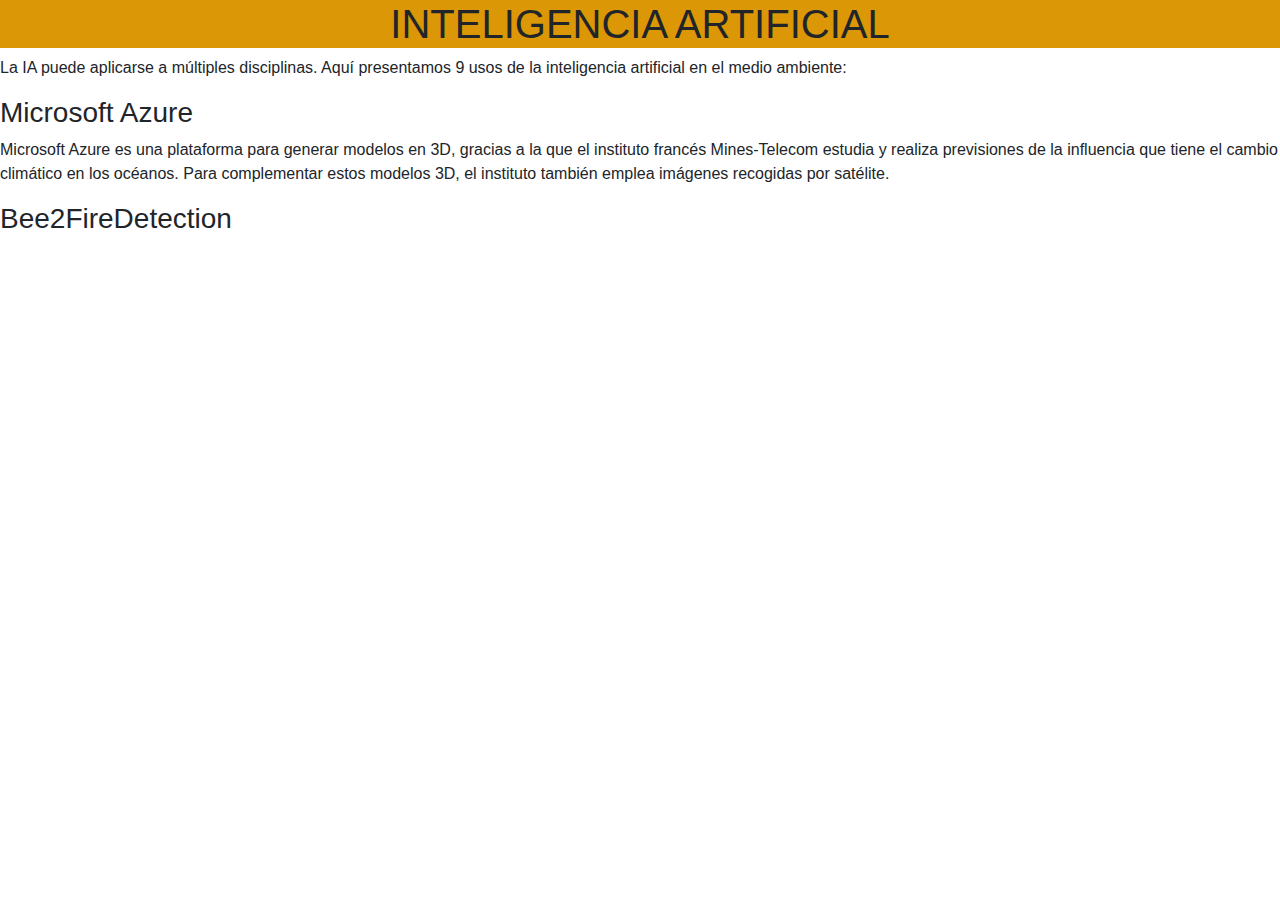
==== ia.html @ e5c192c9 "Initial commit" ====
<!DOCTYPE html>
<html lang="en">
<head>
    <meta charset="UTF-8">
    <meta name="viewport" content="width=device-width, initial-scale=1.0">
    <meta http-equiv="X-UA-Compatible" content="ie=edge">
    <title>Inteligencia Artificial</title>
    <link rel="stylesheet" type="text/css" href="css/styles.css">
    <link rel="stylesheet" href="https://stackpath.bootstrapcdn.com/bootstrap/4.4.1/css/bootstrap.min.css" integrity="sha384-Vkoo8x4CGsO3+Hhxv8T/Q5PaXtkKtu6ug5TOeNV6gBiFeWPGFN9MuhOf23Q9Ifjh" crossorigin="anonymous">
</head>
<body>
    <div>
        <h1>INTELIGENCIA ARTIFICIAL</h1>
        <p>La IA puede aplicarse a múltiples disciplinas. Aquí presentamos 9 usos de la inteligencia artificial en el medio ambiente:</p>

        <h3>Microsoft Azure</h3>
        <p>Microsoft Azure es una plataforma para generar modelos en 3D, gracias a la que el instituto francés Mines-Telecom estudia y realiza previsiones de la influencia que tiene el cambio climático en los océanos. Para complementar estos modelos 3D, el instituto también emplea imágenes recogidas por satélite.</p>

        <h3>Bee2FireDetection</h3>
    </div>
    

</body>
</html>
---- css/styles.css ----
h1 {
    text-align: center;
    background-color: #db9705;

.subtitulo {
    border: solid 2px;
    border-color: rgb(255, 174, 0);
    font-family: Verdana, Geneva, Tahoma, sans-serif;
    background-color: rgb(252, 211, 124);
}

#video_derecha {
    float: right;
}

.col-md-6 {
    text-align: center;
    background-color: rgb(179, 33, 135);
}

.col-md-12 {
    text-align: center;
    background-color: hotpink;
}
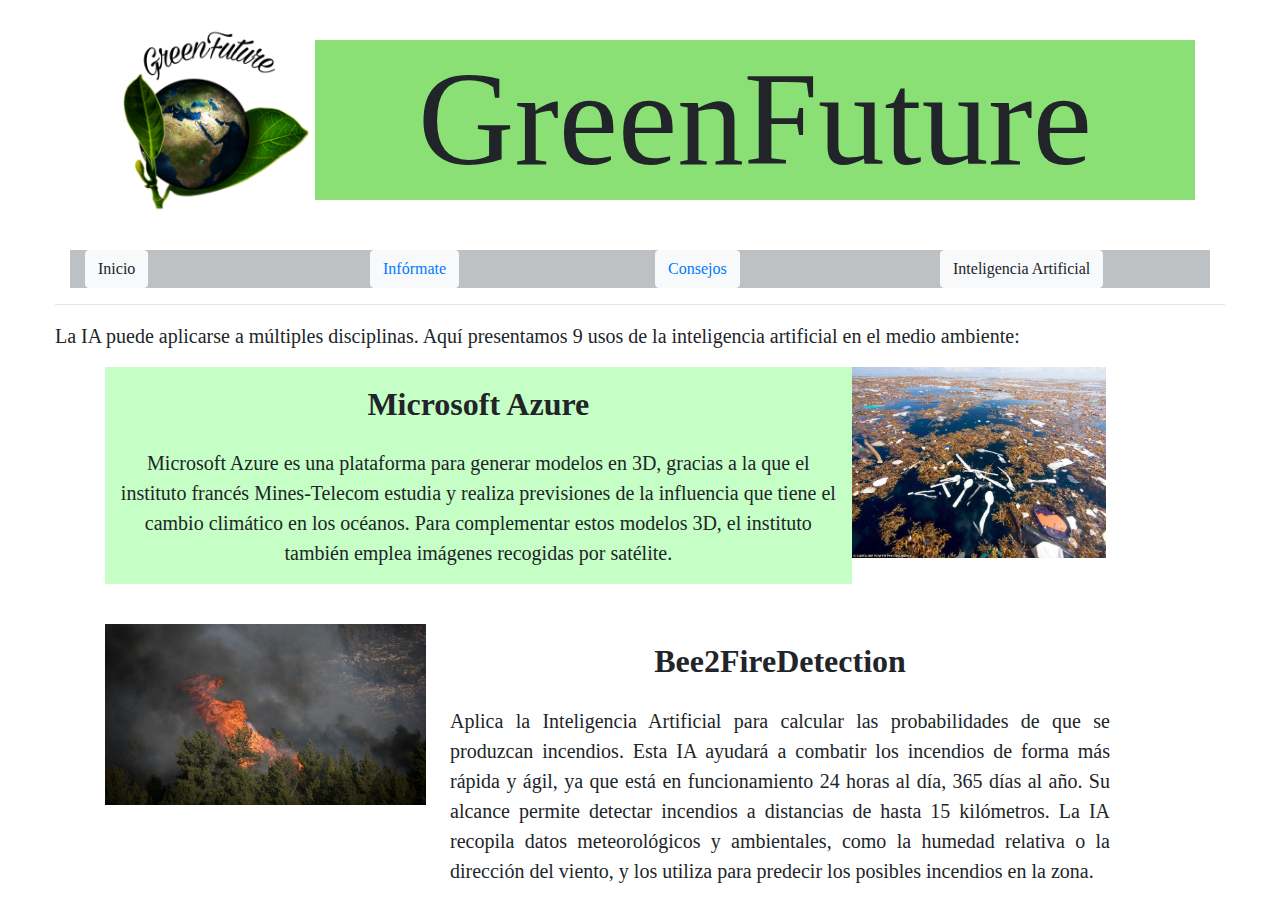
==== commit 2b87cb9a: "Initial commit" ====
--- a/ia.html
+++ b/ia.html
@@ -1,24 +1,67 @@
 <!DOCTYPE html>
-<html lang="en">
+<html lang="es">
 <head>
     <meta charset="UTF-8">
     <meta name="viewport" content="width=device-width, initial-scale=1.0">
     <meta http-equiv="X-UA-Compatible" content="ie=edge">
     <title>Inteligencia Artificial</title>
-    <link rel="stylesheet" type="text/css" href="css/styles.css">
     <link rel="stylesheet" href="https://stackpath.bootstrapcdn.com/bootstrap/4.4.1/css/bootstrap.min.css" integrity="sha384-Vkoo8x4CGsO3+Hhxv8T/Q5PaXtkKtu6ug5TOeNV6gBiFeWPGFN9MuhOf23Q9Ifjh" crossorigin="anonymous">
+    <link rel="stylesheet" type="text/css" href="css/styles2.css">
 </head>
 <body>
+    <div class="container">
+        <div class="row">
+            <div class="col-md-2"><img src="img\PicsArt_12-26-03.06.12.png" width="250px" height="250px"></div>
+            <div class="col-md-10"><h1>GreenFuture</h1></div>
+            
+        </div>
+    </div>
+    <div class="container">
+            <div class="row">
+            <div id="cuadros" class="col-md"><button type="button" class="btn btn-light">Inicio</button></div>
+            <div id="cuadros" class="col-md"><button type="button" class="btn btn-light"> <a href="./info.html">Infórmate </a></button></div>
+            
+            <div id="cuadros" class="col-md"><button type="button" class="btn btn-light"> <a href=consejos.html>Consejos </a></button></div>
+                
+            <div id="cuadros" class="col-md"><button type="button" class="btn btn-light">Inteligencia Artificial</button></div>
+                    
+        </div>
+    </div>
+    <hr>    
+    <div><p class="parrafo1">La IA puede aplicarse a múltiples disciplinas. Aquí presentamos 9 usos de la inteligencia artificial en el medio ambiente:</p></div>
+
     <div>
-        <h1>INTELIGENCIA ARTIFICIAL</h1>
-        <p>La IA puede aplicarse a múltiples disciplinas. Aquí presentamos 9 usos de la inteligencia artificial en el medio ambiente:</p>
+        <div class="row margen1div">
+            <div class="col-md-8 container-fluid1">
+                <h2><strong>Microsoft Azure</strong></h2>
+                <p class="texto1">Microsoft Azure es una plataforma para generar modelos en 3D, gracias a la que el instituto francés Mines-Telecom 
+                    estudia y realiza previsiones de la influencia que tiene el cambio climático en los océanos. Para complementar 
+                    estos modelos 3D, el instituto también emplea imágenes recogidas por satélite.
+                </p>
+            </div>
+            <div class="col-md-4 padding0"><img src="img\microsoftazure.jpg"width="68%"></div>
+        </div>
+    </div>
 
-        <h3>Microsoft Azure</h3>
-        <p>Microsoft Azure es una plataforma para generar modelos en 3D, gracias a la que el instituto francés Mines-Telecom estudia y realiza previsiones de la influencia que tiene el cambio climático en los océanos. Para complementar estos modelos 3D, el instituto también emplea imágenes recogidas por satélite.</p>
+    <div>
+        <div class="row margen2div">
+            <div class="col-md-4">
+                <img src="img\incendio.jpg"width="102%"></div>
+            <div class="col-md-8 container-fluid2">
+                <h2><strong>Bee2FireDetection</strong></h2>
+                <p class="texto2">Aplica la Inteligencia Artificial para calcular las probabilidades de que se produzcan incendios. 
+                    Esta IA ayudará a combatir los incendios de forma más rápida y ágil, ya que está en funcionamiento 24 horas 
+                    al día, 365 días al año. Su alcance permite detectar incendios a distancias de hasta 15 kilómetros. La IA recopila 
+                    datos meteorológicos y ambientales, como la humedad relativa o la dirección del viento, y los utiliza para predecir 
+                    los posibles incendios en la zona.
+                </p>
+            </div>
+        <div>
+    </div>
 
-        <h3>Bee2FireDetection</h3>
-    </div>
-    
+<script src="https://code.jquery.com/jquery-3.4.1.slim.min.js" integrity="sha384-J6qa4849blE2+poT4WnyKhv5vZF5SrPo0iEjwBvKU7imGFAV0wwj1yYfoRSJoZ+n" crossorigin="anonymous"></script>
+<script src="https://cdn.jsdelivr.net/npm/popper.js@1.16.0/dist/umd/popper.min.js" integrity="sha384-Q6E9RHvbIyZFJoft+2mJbHaEWldlvI9IOYy5n3zV9zzTtmI3UksdQRVvoxMfooAo" crossorigin="anonymous"></script>
+<script src="https://stackpath.bootstrapcdn.com/bootstrap/4.4.1/js/bootstrap.min.js" integrity="sha384-wfSDF2E50Y2D1uUdj0O3uMBJnjuUD4Ih7YwaYd1iqfktj0Uod8GCExl3Og8ifwB6" crossorigin="anonymous"></script>
 
 </body>
 </html>--- a/css/styles2.css
+++ b/css/styles2.css
@@ -0,0 +1,64 @@
+
+body {
+    margin-right: 55px;
+    margin-left: 55px;
+    font-family: Georgia, 'Times New Roman', Times, serif;
+}
+
+.container-fluid1 {
+    background-color: rgb(197, 255, 197);
+}
+
+h2 {
+    font-family: Cambria, Cochin, Georgia, 'Times New Roman', Times, serif;
+    text-align: center;
+    margin-bottom: 25px;
+    margin-top: 18px;
+}
+
+.padding0 {
+    padding-right: 0px;
+    padding-left: 0px;
+}
+
+.margen1div {
+    margin-left: 50px;
+    margin-right: 0px;
+}
+
+.margen2div {
+    margin-left: 35px;
+    margin-right: 100px;
+    margin-top: 40px;
+}
+
+.texto1 {
+    text-align: center;
+    font-family: Georgia, 'Times New Roman', Times, serif;
+    font-size: 20px;
+}
+
+.texto2 {
+    text-align: justify;
+    font-family: Georgia, 'Times New Roman', Times, serif;
+    font-size: 20px;
+}
+
+.parrafo1 {
+    font-size: 20px;
+}
+
+h1 {
+    text-align: center;
+    background-color: rgba(65, 204, 31, 0.616);
+    font-family: Times;
+    font-size: 100pt;
+    font-weight: 500;;
+    margin-top: 40px;
+    margin-left: 40px;
+}
+
+#cuadros {
+    background-color: rgba(67, 77, 82, 0.349);
+    size: 15pt;
+}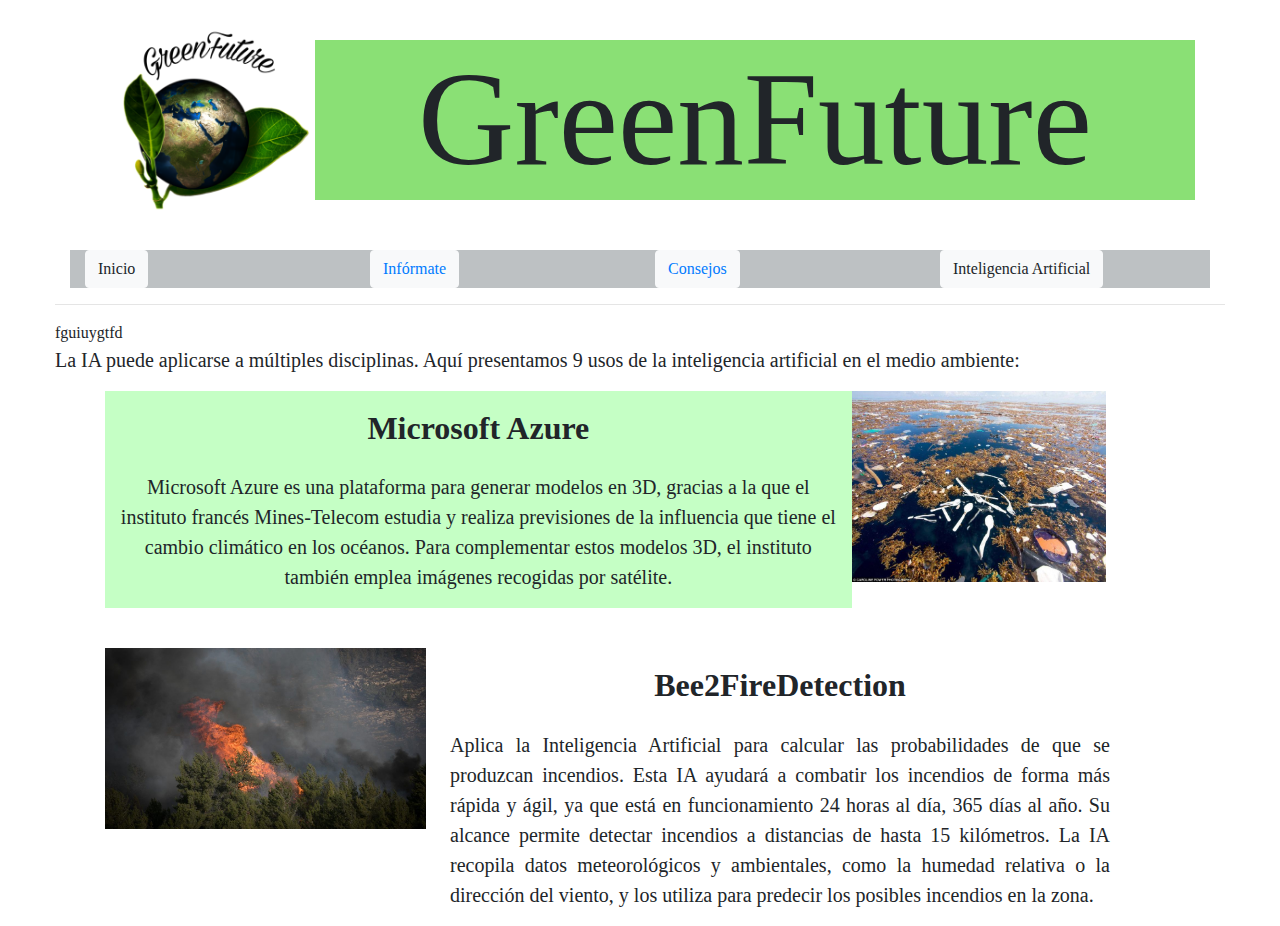
==== commit f42a32dc: "Update ia.html" ====
--- a/ia.html
+++ b/ia.html
@@ -27,7 +27,7 @@
                     
         </div>
     </div>
-    <hr>    
+    <hr>    fguiuygtfd
     <div><p class="parrafo1">La IA puede aplicarse a múltiples disciplinas. Aquí presentamos 9 usos de la inteligencia artificial en el medio ambiente:</p></div>
 
     <div>
